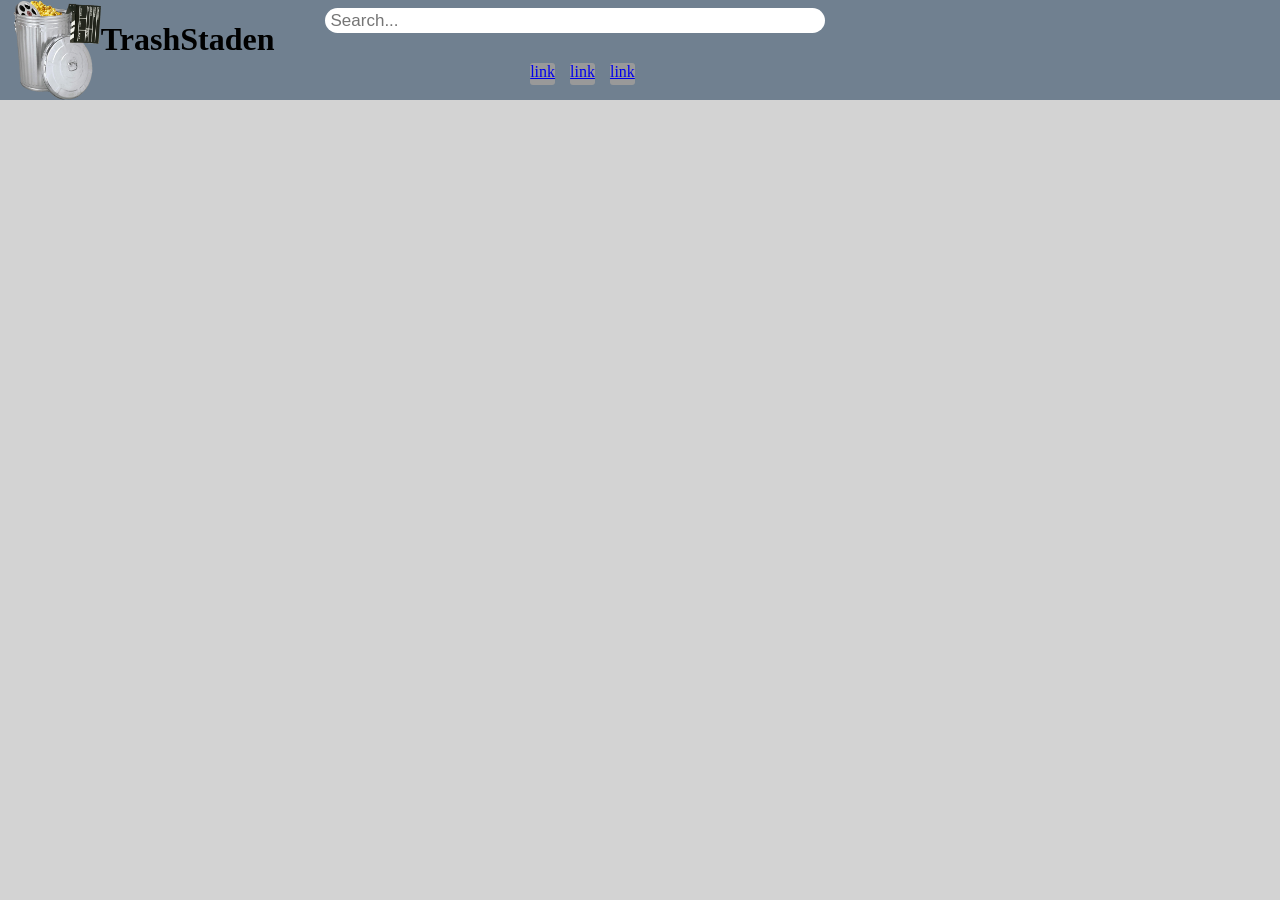
==== page2.html @ 41c2f859 "v.någotjag har tappat räkning" ====
<html lang="en">
<head>
    <meta charset="UTF-8">
    <meta name="viewport" content="width=device-width, initial-scale=1.0">
    <title>Document</title>
    <link rel="stylesheet" href="css/style.css">
</head>
<body>
     <aside class="outside"><p>Anything in perticulor your looking for?</p>
     <input class="Search" type="text" placeholder="Search..."></aside>
     <div class="fade-layer"></div>
  <div id="wrapper2">
    <div class="hover"> 
    </div>
    <main>
      <header><img src="img/trashstaden.png" alt="TrashStadens logga">
        <h1>TrashStaden</h1>
        
        <nav> <input type="text" placeholder="Search...">
<div class="pagelink"><a href="index.html">link</a></div>
<div class="pagelink"><a href="page3.html">link</a></div>
<div class="pagelink"><a href="page4.html">link</a></div>
        </nav>
      </header>
      </main>
      </div>
        <script src="js\main.js"></script>
</body>
</html>
---- css/style.css ----
body {
    height: 100vh;
    width: 100vw;
    margin: 0px;
    overflow: hidden;
}


#wrapper1 {
    height: 100%;
    display: grid;
    grid: 65px 40px 1fr/ 1fr;

}
#wrapper2 {
    height: 100%;
    display: grid;
    grid: 65px 40px 1fr/ 1fr;

}
#wrapper3 {
    height: 100%;
    display: grid;
    grid: 65px 40px 1fr/ 1fr;

}
#wrapper4 {
    height: 100%;
    display: grid;
    grid: 65px 40px 1fr/ 1fr;

}

header img {
    width: minmax(10px ,100px);
}

header {
    grid-column: 1/2;
    grid-row: 1/2;
    display: flex;
    background-color: slategray;
    width: 100%;
    height: 100px;
    z-index: 1;
}

.pagelink {
    position: relative;
    height: 22px;
    width: (min-content + 10px);
    background-color: #999999;
    border-radius: 3px;
}

section {
    grid-column: 1/2;
    grid-row: 2/3;
    background-color: whitesmoke;
    width: 100%;
    height: 40px;
    z-index: 1;
}

main {
    background-color: lightgray;
    overflow-y: scroll;
    grid-row: 1/4;
    grid-column: 1/2;
    height: 100%;
    width: 100vw;
    display: flex;
    flex-direction: row;
    flex-wrap: wrap;
    justify-content: space-around;
    overflow-x: hidden;
    

}

.movies {
    margin: 15px;
    background-color: cadetblue;
    height: 373px;
    width: 225px;
    border-radius: 3px;
}

.movies img {
    border-top-left-radius: 3px;
    border-top-right-radius: 3px;
    width: 225px;
    height: 323px;
}

nav {
    display: flex;
    position: sticky;
    justify-content: center;
    flex-wrap: wrap;
    width: min-content;
    gap: 15px;
    padding-left: 50px;
}

nav input[type=text] {
    width: 500px;
    height: 25px;
    border-radius: 15px;
    padding: 6px;
    border: 1px;
    margin-top: 8px;
    margin-right: 16px;
    font-size: 17px;
}

footer {
    width: 100%;
    height: 200px;
    background-color: darkorchid;
}

.hover {
    position: absolute;
    width: 100%;
    height: 100px;
    opacity: 1;

}

.outside {
    width: min-content;
    height: 15vh;
    position: fixed;
    top: 10vh;
    left: -900vw;
    transition: left 0.3s;
    box-shadow: 10px 0px 21px -10px rgba(0, 0, 0, 0.75);
    z-index: 10;
    background-color: slategray;
    border-radius: 25px;

}

.Search {
    width: minmax(500px,50vw );
    height: 25px;
    border-radius: 15px;
    padding: 6px;
    border: 1px;
    margin-top: 8px;
    margin-right: 16px;
    font-size: 17px;
    /* position: fixed; */

    transition: top 0.3s;
    box-shadow: 10px 0px 21px -10px rgba(0, 0, 0, 0.75);
    z-index: 10;

}

.outside.show {
    left: 1vw;
}

.fade-layer {
    position: fixed;
    top: 0;
    left: 0;
    right: 0;
    bottom: 0;
    background-color: rgba(0, 0, 0, 0.5);
    display: none;
    z-index: 5;
}

.fade-layer.visible {
    display: block;
}
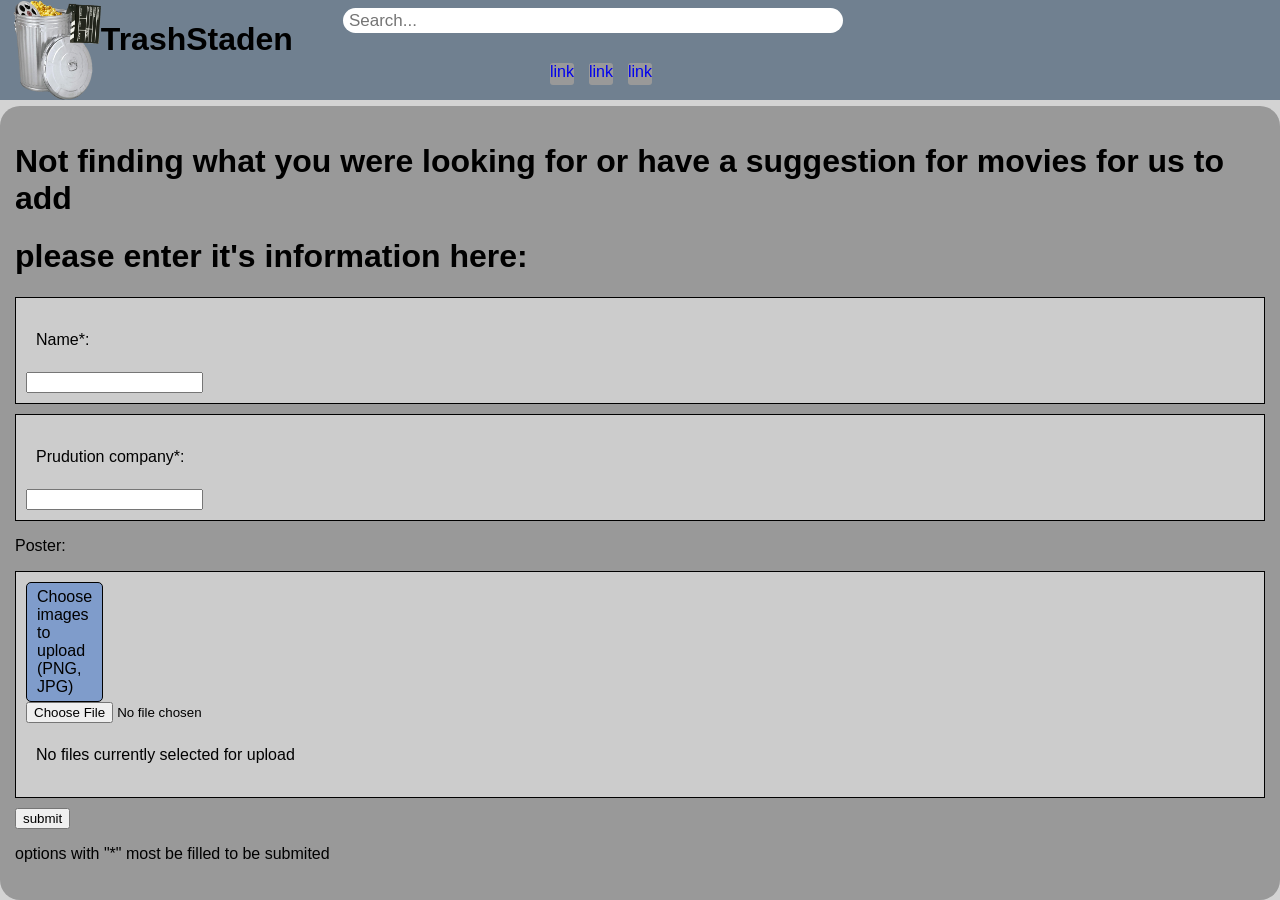
==== commit b5fe58e8: "v. dzsjkkjdzsskxwz8ie89iwe<a89ig" ====
--- a/page2.html
+++ b/page2.html
@@ -1,29 +1,61 @@
 <html lang="en">
+
 <head>
-    <meta charset="UTF-8">
-    <meta name="viewport" content="width=device-width, initial-scale=1.0">
-    <title>Document</title>
-    <link rel="stylesheet" href="css/style.css">
+  <meta charset="UTF-8">
+  <meta name="viewport" content="width=device-width, initial-scale=1.0">
+  <title>Document</title>
+  <link rel="stylesheet" href="css/style.css">
 </head>
+
 <body>
-     <aside class="outside"><p>Anything in perticulor your looking for?</p>
-     <input class="Search" type="text" placeholder="Search..."></aside>
-     <div class="fade-layer"></div>
+  <aside class="outside">
+    <p>Anything in perticulor your looking for?</p>
+    <input class="Search" type="text" placeholder="Search...">
+  </aside>
+  <div class="fade-layer"></div>
   <div id="wrapper2">
-    <div class="hover"> 
+    <div class="hover">
     </div>
     <main>
       <header><img src="img/trashstaden.png" alt="TrashStadens logga">
         <h1>TrashStaden</h1>
-        
+
         <nav> <input type="text" placeholder="Search...">
-<div class="pagelink"><a href="index.html">link</a></div>
-<div class="pagelink"><a href="page3.html">link</a></div>
-<div class="pagelink"><a href="page4.html">link</a></div>
+          <div class="pagelink"><a href="index.html">link</a></div>
+          <div class="pagelink"><a href="page3.html">link</a></div>
+          <div class="pagelink"><a href="page4.html">link</a></div>
         </nav>
       </header>
-      </main>
+      <div id="acualmain">
+        <h1>Not finding what you were looking for or have a suggestion for movies for us to add</h1>
+        <h1> please enter it's information here:</h1>
+        <div id="upload">
+          <div class="lookinici">
+          <p>Name*:</p> <input type="text">
+          </div>
+          <div  class="lookinici">
+          <p>Prudution company*:</p> <input type="text">
+          </div>
+         <div>
+             <p>Poster:</p>
+            <div class="lookinici">
+              <div class ="label" >Choose images to upload (PNG, JPG)</div>
+              <input type="file">
+                <p>No files currently selected for upload</p>
+              </div>
+              <div>
+ 
+              </div>
+</div>
+        
+        </div>
+               <input type="button" value="submit">
+          <p>options with "*" most be filled to be submited</p>
       </div>
-        <script src="js\main.js"></script>
+
+    </main>
+  </div>
+  <script src="js\main.js"></script>
 </body>
+
 </html>
--- a/css/style.css
+++ b/css/style.css
@@ -1,10 +1,12 @@
+/* generell css */
+
 body {
     height: 100vh;
     width: 100vw;
     margin: 0px;
     overflow: hidden;
-}
-
+    
+}
 
 #wrapper1 {
     height: 100%;
@@ -22,6 +24,8 @@
     height: 100%;
     display: grid;
     grid: 65px 40px 1fr/ 1fr;
+    overflow-y: scroll;
+    overflow-x: hidden;
 
 }
 #wrapper4 {
@@ -30,6 +34,8 @@
     grid: 65px 40px 1fr/ 1fr;
 
 }
+
+
 
 header img {
     width: minmax(10px ,100px);
@@ -112,6 +118,9 @@
     margin-top: 8px;
     margin-right: 16px;
     font-size: 17px;
+}
+a{
+    text-decoration: none;
 }
 
 footer {
@@ -176,4 +185,141 @@
 
 .fade-layer.visible {
     display: block;
+}
+.loader {
+  border: 16px solid #f3f3f3; /* Light grey */
+  border-top: 16px solid #3498db; /* Blue */
+  border-radius: 50%;
+  width: 120px;
+  height: 120px;
+  animation: spin 2s linear infinite;
+  display: none;
+  justify-self: center;
+    align-self: center;
+
+}
+.show {display:block;}
+@keyframes spin {
+  0% { transform: rotate(0deg); }
+  100% { transform: rotate(360deg); }
+}
+
+.special{
+    height: min-content;
+}
+#signup{
+    display: flex;
+    text-align: center;
+    background-color:aquamarine;
+    height: 50vh;
+    width: 50%;
+    border-radius: 30px;
+    flex-direction: column;
+    opacity: 0.95;
+    
+}
+#signup input{
+    margin: 2.5px;
+    align-self: center;
+    height: min-content;
+    width: 50%;
+}
+html {
+  font-family: sans-serif;
+}
+#acualmain{
+    background: #999999;
+    padding: 15px;
+    border-radius: 20px;
+}
+
+.lookinici{
+    
+    background: #cccccc;
+  margin-bottom: 10px ;
+  padding: 10px;
+  border: 1px solid black;
+}
+
+
+
+
+
+.lookinici p {
+  line-height: 32px;
+  padding-left: 10px;
+}
+
+
+.label
+{
+  background-color: #7f9ccb;
+  padding: 5px 10px;
+  border-radius: 5px;
+  border: 1px ridge black;
+  height: auto;
+  width: min-content;
+}
+
+.lookinici .label:hover
+{
+  background-color: #2d5ba3;
+  color: white;
+}
+
+
+
+
+/* mobil css */
+
+@media screen  and (max-width:500px){
+
+#aboutmain{
+    display: grid;
+    grid: 1fr/ 33% 33% 33% 100px;
+}   
+}
+/* desktop bara  */
+@media screen  and (min-width:501px){
+
+
+#aboutmain{
+    display: grid;
+    grid: 1fr 1fr 1fr 100px /  4fr 1fr ;
+    gap: 15px;
+    margin: 15px;
+}
+
+.firstrow{
+    grid-column: 1/2;
+    grid-row: 1/2;
+    display: flex;
+}
+.firstrow img{
+            border-top-left-radius: 3px;
+    border-top-right-radius: 3px;
+    height: 150px;
+}
+.secundrow{
+    grid-row: 2/3;
+    grid-column: 1/2;
+    display: flex;
+}
+.secundrow img{
+            border-top-left-radius: 3px;
+    border-top-right-radius: 3px;
+    height: 150px;
+}
+.thirdrow{
+    grid-row: 3/4;
+    grid-column: 1/2;
+    display: flex;
+}
+.thirdrow img{
+            border-top-left-radius: 3px;
+    border-top-right-radius: 3px;
+    height: 150px;
+}
+    
+    
 }
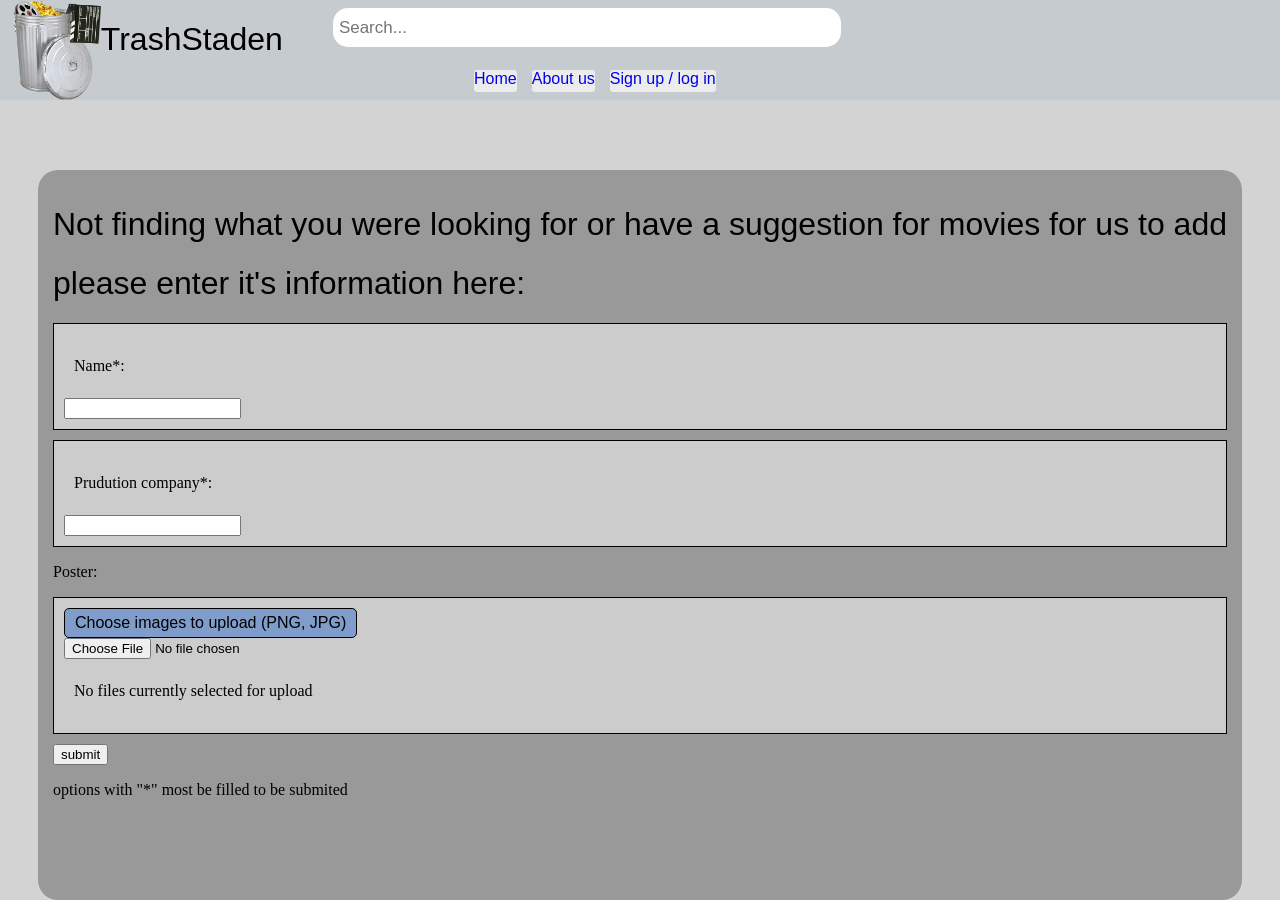
==== commit b633501b: "Final" ====
--- a/page2.html
+++ b/page2.html
@@ -1,3 +1,5 @@
+<!DOCTYPE html>
+
 <html lang="en">
 
 <head>
@@ -17,13 +19,14 @@
     <div class="hover">
     </div>
     <main>
+      <div class="filler"></div>
       <header><img src="img/trashstaden.png" alt="TrashStadens logga">
         <h1>TrashStaden</h1>
 
         <nav> <input type="text" placeholder="Search...">
-          <div class="pagelink"><a href="index.html">link</a></div>
-          <div class="pagelink"><a href="page3.html">link</a></div>
-          <div class="pagelink"><a href="page4.html">link</a></div>
+          <div class="pagelink"><a href="index.html">Home</a></div>
+          <div class="pagelink"><a href="page3.html">About us</a></div>
+          <div class="pagelink"><a href="page4.html">Sign up / log in</a></div>
         </nav>
       </header>
       <div id="acualmain">
@@ -55,7 +58,7 @@
 
     </main>
   </div>
-  <script src="js\main.js"></script>
+  <script src="js/main.js"></script>
 </body>
 
 </html>
--- a/css/style.css
+++ b/css/style.css
@@ -5,7 +5,25 @@
     width: 100vw;
     margin: 0px;
     overflow: hidden;
-    
+
+}
+
+h1{
+font-family:Impact, Haettenschweiler, 'Arial Narrow Bold', sans-serif;
+font-weight: 100;
+}
+h2{
+   font-family:Impact, Haettenschweiler, 'Arial Narrow Bold', sans-serif;
+font-weight: 100; 
+}
+
+p {
+    font-family:fantasy;
+    font-weight: 100
+}
+
+a{
+    font-family:'Franklin Gothic Medium', 'Arial Narrow', Arial, sans-serif;
 }
 
 #wrapper1 {
@@ -14,12 +32,14 @@
     grid: 65px 40px 1fr/ 1fr;
 
 }
+
 #wrapper2 {
     height: 100%;
     display: grid;
     grid: 65px 40px 1fr/ 1fr;
 
 }
+
 #wrapper3 {
     height: 100%;
     display: grid;
@@ -28,6 +48,7 @@
     overflow-x: hidden;
 
 }
+
 #wrapper4 {
     height: 100%;
     display: grid;
@@ -35,17 +56,11 @@
 
 }
 
-
-
-header img {
-    width: minmax(10px ,100px);
-}
-
 header {
     grid-column: 1/2;
     grid-row: 1/2;
     display: flex;
-    background-color: slategray;
+    background-color: rgb(198, 203, 207);
     width: 100%;
     height: 100px;
     z-index: 1;
@@ -54,8 +69,7 @@
 .pagelink {
     position: relative;
     height: 22px;
-    width: (min-content + 10px);
-    background-color: #999999;
+    background-color: #ececec;
     border-radius: 3px;
 }
 
@@ -80,16 +94,20 @@
     flex-wrap: wrap;
     justify-content: space-around;
     overflow-x: hidden;
-    
+
 
 }
 
 .movies {
+    padding: 5px;
     margin: 15px;
-    background-color: cadetblue;
+    background-color: rgb(206, 237, 240);
     height: 373px;
     width: 225px;
     border-radius: 3px;
+}
+.movies p{
+    margin-top:0px 
 }
 
 .movies img {
@@ -111,22 +129,23 @@
 
 nav input[type=text] {
     width: 500px;
-    height: 25px;
+    height: 37px;
     border-radius: 15px;
-    padding: 6px;
+    padding-left: 6px;
     border: 1px;
     margin-top: 8px;
     margin-right: 16px;
     font-size: 17px;
 }
-a{
+
+a {
     text-decoration: none;
 }
 
 footer {
     width: 100%;
     height: 200px;
-    background-color: darkorchid;
+    background-color:#353839;
 }
 
 .hover {
@@ -152,7 +171,6 @@
 }
 
 .Search {
-    width: minmax(500px,50vw );
     height: 25px;
     border-radius: 15px;
     padding: 6px;
@@ -160,7 +178,6 @@
     margin-top: 8px;
     margin-right: 16px;
     font-size: 17px;
-    /* position: fixed; */
 
     transition: top 0.3s;
     box-shadow: 10px 0px 21px -10px rgba(0, 0, 0, 0.75);
@@ -186,59 +203,73 @@
 .fade-layer.visible {
     display: block;
 }
+
 .loader {
-  border: 16px solid #f3f3f3; /* Light grey */
-  border-top: 16px solid #3498db; /* Blue */
-  border-radius: 50%;
-  width: 120px;
-  height: 120px;
-  animation: spin 2s linear infinite;
-  display: none;
-  justify-self: center;
+    border: 16px solid #f3f3f3;
+    border-top: 16px solid #3498db;
+    border-radius: 50%;
+    width: 120px;
+    height: 120px;
+    animation: spin 2s linear infinite;
+    display: none;
+    justify-self: center;
     align-self: center;
 
 }
-.show {display:block;}
+
+.show {
+    display: block;
+}
+
 @keyframes spin {
-  0% { transform: rotate(0deg); }
-  100% { transform: rotate(360deg); }
-}
-
-.special{
+    0% {
+        transform: rotate(0deg);
+    }
+
+    100% {
+        transform: rotate(360deg);
+    }
+}
+
+.special {
     height: min-content;
 }
-#signup{
+
+#signup {
     display: flex;
     text-align: center;
-    background-color:aquamarine;
+    background-color: aquamarine;
     height: 50vh;
     width: 50%;
     border-radius: 30px;
     flex-direction: column;
     opacity: 0.95;
-    
-}
-#signup input{
+
+}
+
+#signup input {
     margin: 2.5px;
     align-self: center;
     height: min-content;
     width: 50%;
 }
+
 html {
-  font-family: sans-serif;
-}
-#acualmain{
+    font-family: sans-serif;
+}
+
+#acualmain {
     background: #999999;
     padding: 15px;
     border-radius: 20px;
 }
 
-.lookinici{
-    
+.lookinici {
+
     background: #cccccc;
-  margin-bottom: 10px ;
-  padding: 10px;
-  border: 1px solid black;
+    margin-bottom: 10px;
+    padding: 10px;
+    border: 1px solid black;
 }
 
 
@@ -246,80 +277,164 @@
 
 
 .lookinici p {
-  line-height: 32px;
-  padding-left: 10px;
-}
-
-
-.label
-{
-  background-color: #7f9ccb;
-  padding: 5px 10px;
-  border-radius: 5px;
-  border: 1px ridge black;
-  height: auto;
-  width: min-content;
-}
-
-.lookinici .label:hover
-{
-  background-color: #2d5ba3;
-  color: white;
-}
-
-
-
-
-/* mobil css */
-
-@media screen  and (max-width:500px){
-
-#aboutmain{
-    display: grid;
-    grid: 1fr/ 33% 33% 33% 100px;
-}   
-}
+    line-height: 32px;
+    padding-left: 10px;
+}
+
+
+.label {
+    background-color: #7f9ccb;
+    padding: 5px 10px;
+    border-radius: 5px;
+    border: 1px ridge black;
+    height: auto;
+    width: fit-content;
+}
+
+.lookinici .label:hover {
+    background-color: #2d5ba3;
+    color: white;
+}
+
+
+
+
+
+@media screen and (max-width:500px) {
+    .filler{
+        height: 75px;
+        width: 100%;
+         background-color: slategray;
+    }
+    header {
+        height: 75px;
+        position: absolute;
+            z-index: 2;
+    }
+    .outside{
+    display: none;
+    }
+
+    header img {
+        height: 50px;
+    }
+
+    nav {
+        scale: 50%;
+        padding: 0;
+        position: absolute;
+    }
+    nav a{
+        text-size-adjust: 150%;
+    }
+    .pagelink{
+        height: 33px;
+    }
+
+    header h1 {
+        scale: 70%;
+        position: absolute;
+        top: -26px;
+        left: 25px;
+    }
+
+    #signup {
+        height: fit-content;
+    }
+    .hover{
+        display: none;
+    }
+
+  #aboutmain {
+        display: grid;
+        grid: 1fr 1fr 1fr 100px / 4fr;
+        gap: 15px;
+        margin: 15px;
+    }
+
+    .firstrow {
+        grid-column: 1/2;
+        grid-row: 1/2;
+        display: flex;
+    }
+
+    .firstrow img {
+        border-top-left-radius: 3px;
+        border-top-right-radius: 3px;
+        height: 150px;
+    }
+
+    .secundrow {
+        grid-row: 2/3;
+        grid-column: 1/2;
+        display: flex;
+    }
+
+    .secundrow img {
+        border-top-left-radius: 3px;
+        border-top-right-radius: 3px;
+        height: 150px;
+    }
+
+    .thirdrow {
+        grid-row: 3/4;
+        grid-column: 1/2;
+        display: flex;
+    }
+
+    .thirdrow img {
+        border-top-left-radius: 3px;
+        border-top-right-radius: 3px;
+        height: 120px;
+    }
+}
+
 /* desktop bara  */
-@media screen  and (min-width:501px){
-
-
-#aboutmain{
-    display: grid;
-    grid: 1fr 1fr 1fr 100px /  4fr 1fr ;
-    gap: 15px;
-    margin: 15px;
-}
-
-.firstrow{
-    grid-column: 1/2;
-    grid-row: 1/2;
-    display: flex;
-}
-.firstrow img{
-            border-top-left-radius: 3px;
-    border-top-right-radius: 3px;
-    height: 150px;
-}
-.secundrow{
-    grid-row: 2/3;
-    grid-column: 1/2;
-    display: flex;
-}
-.secundrow img{
-            border-top-left-radius: 3px;
-    border-top-right-radius: 3px;
-    height: 150px;
-}
-.thirdrow{
-    grid-row: 3/4;
-    grid-column: 1/2;
-    display: flex;
-}
-.thirdrow img{
-            border-top-left-radius: 3px;
-    border-top-right-radius: 3px;
-    height: 150px;
-}
-    
-    
+@media screen and (min-width:501px) {
+
+
+    #aboutmain {
+        display: grid;
+        grid: 1fr 1fr 1fr 100px / 4fr 1fr;
+        gap: 15px;
+        margin: 15px;
+    }
+
+    .firstrow {
+        grid-column: 1/2;
+        grid-row: 1/2;
+        display: flex;
+    }
+
+    .firstrow img {
+        border-top-left-radius: 3px;
+        border-top-right-radius: 3px;
+        height: 150px;
+    }
+
+    .secundrow {
+        grid-row: 2/3;
+        grid-column: 1/2;
+        display: flex;
+    }
+
+    .secundrow img {
+        border-top-left-radius: 3px;
+        border-top-right-radius: 3px;
+        height: 150px;
+    }
+
+    .thirdrow {
+        grid-row: 3/4;
+        grid-column: 1/2;
+        display: flex;
+    }
+
+    .thirdrow img {
+        border-top-left-radius: 3px;
+        border-top-right-radius: 3px;
+        height: 150px;
+    }
+
+
 }
